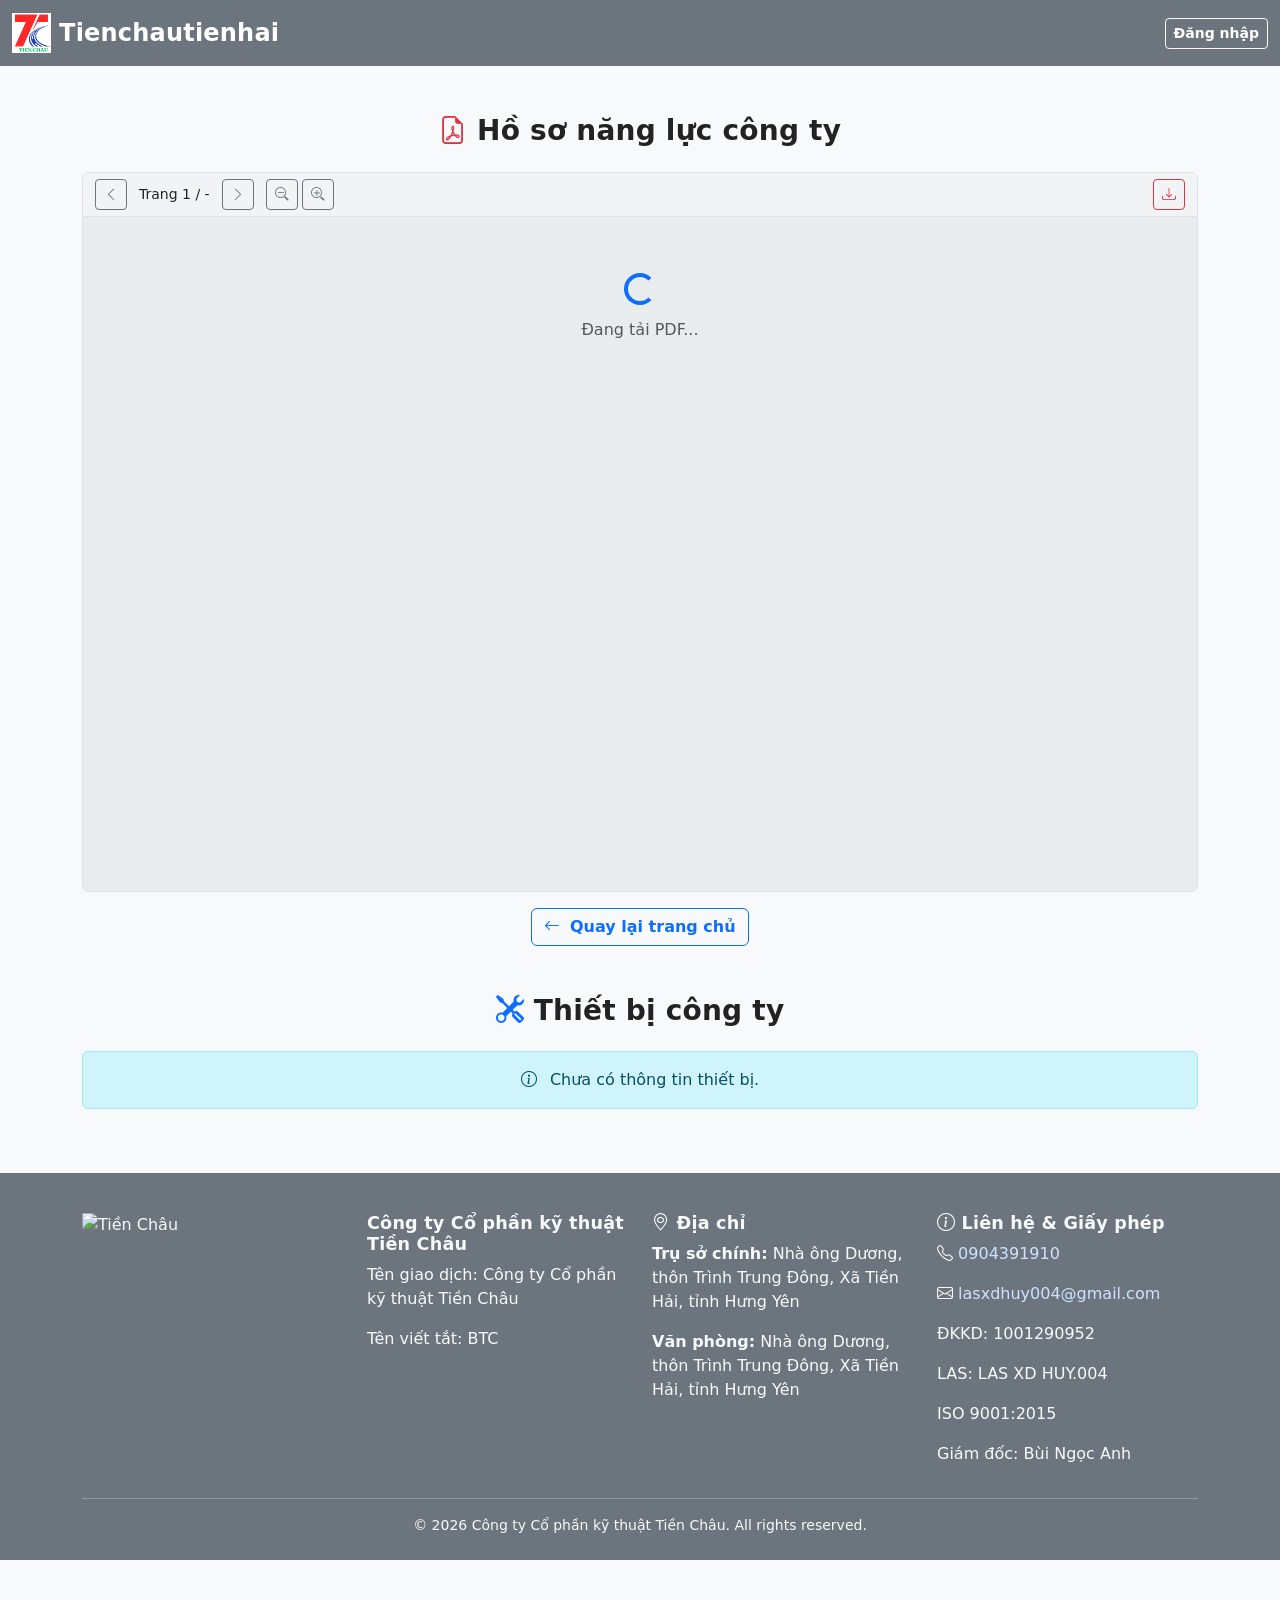
==== Home/CompanyProfile.html @ 898942ba "initial project" ====
<!doctype html>
<html lang="vi">

<head>
    <meta charset="utf-8" />
    <meta name="viewport" content="width=device-width, initial-scale=1" />
    <title>C&#xF4;ng b&#x1ED1; h&#x1ED3; s&#x1A1; n&#x103;ng l&#x1EF1;c - Tienchautienhai</title>

    <!-- Bootstrap CSS -->
    <link href="../../cdn.jsdelivr.net/npm/bootstrap%405.3.2/dist/css/bootstrap.min.css" rel="stylesheet" />
    <!-- Bootstrap Icons (optional) -->
    <link href="../../cdn.jsdelivr.net/npm/bootstrap-icons%401.10.5/font/bootstrap-icons.css" rel="stylesheet" />
    <link rel="stylesheet" href="../css/site1ee7.css?v=ZNPBLHQv7pqzIQh7xPeTB3yZ6VfuQVX-j1TX1cvYeVQ" />
</head>
<body>
    <nav b-x5d5cj2620 class="navbar navbar-expand-lg navbar-dark custom-header">
        <div b-x5d5cj2620 class="container-fluid">

            <a b-x5d5cj2620 class="navbar-brand d-flex align-items-center" href="../index.html">
                <img src="../images/logo_Tienchau.png" alt="Tiền Châu" class="navbar-logo me-2" />
                <span b-x5d5cj2620 class="d-none d-md-inline">Tienchautienhai</span>
            </a>

            <div b-x5d5cj2620 class="collapse navbar-collapse">
                <!-- (left empty to keep brand left) -->
            </div>

            <div b-x5d5cj2620 class="d-flex align-items-center">
                    <a b-x5d5cj2620 class="btn btn-outline-light btn-sm" href="../Account/Login.html">Đăng nhập</a>
            </div>
        </div>
    </nav>


    <div b-x5d5cj2620 class="container-fluid">
        <div b-x5d5cj2620 class="row">
                <main b-x5d5cj2620 class="col-12 py-4">
                    

<div class="container py-4">
    <!-- Section 1: PDF Viewer -->
    <section class="mb-5">
        <h2 class="text-center mb-4">
            <i class="bi bi-file-earmark-pdf text-danger"></i> Hồ sơ năng lực công ty
        </h2>

            <div class="pdf-wrapper">
                <div id="pdf-container" class="pdf-js-container">
                    <div class="pdf-toolbar">
                        <button class="btn btn-sm btn-outline-secondary" id="btn-prev" title="Trang trước">
                            <i class="bi bi-chevron-left"></i>
                        </button>
                        <span class="mx-2">Trang <span id="page-num">1</span> / <span id="page-count">-</span></span>
                        <button class="btn btn-sm btn-outline-secondary" id="btn-next" title="Trang sau">
                            <i class="bi bi-chevron-right"></i>
                        </button>
                        <button class="btn btn-sm btn-outline-secondary ms-2" id="btn-zoom-out" title="Thu nhỏ">
                            <i class="bi bi-zoom-out"></i>
                        </button>
                        <button class="btn btn-sm btn-outline-secondary" id="btn-zoom-in" title="Phóng to">
                            <i class="bi bi-zoom-in"></i>
                        </button>
                        <a href="../documents/HSNL TienChau.pdf" class="btn btn-sm btn-outline-danger ms-auto" download title="Tải xuống">
                            <i class="bi bi-download"></i>
                        </a>
                    </div>
                    <div id="pdf-viewer" class="pdf-viewer-scroll">
                        <div class="text-center py-5">
                            <div class="spinner-border text-primary" role="status">
                                <span class="visually-hidden">Đang tải...</span>
                            </div>
                            <p class="mt-2 text-muted">Đang tải PDF...</p>
                        </div>
                    </div>
                </div>
            </div>

        <div class="text-center mt-3">
            <a href="../index.html" class="btn btn-outline-primary">
                <i class="bi bi-arrow-left me-1"></i> Quay lại trang chủ
            </a>
        </div>
    </section>

    <!-- Section 2: Equipment List -->
    <section>
        <h2 class="text-center mb-4">
            <i class="bi bi-tools text-primary"></i> Thiết bị công ty
        </h2>

            <div class="alert alert-info text-center" role="alert">
                <i class="bi bi-info-circle me-2"></i>
                Chưa có thông tin thiết bị.
            </div>
    </section>
</div>

<!-- Bootstrap Modal for full-size image -->
<div class="modal fade" id="imageModal" tabindex="-1" aria-labelledby="imageModalLabel" aria-hidden="true">
    <div class="modal-dialog modal-lg modal-dialog-centered">
        <div class="modal-content">
            <div class="modal-header">
                <h5 class="modal-title" id="imageModalLabel"></h5>
                <button type="button" class="btn-close" data-bs-dismiss="modal" aria-label="Đóng"></button>
            </div>
            <div class="modal-body text-center">
                <img id="modalImage" src="#" alt="" class="img-fluid" />
            </div>
        </div>
    </div>
</div>


                </main>
        </div>
    </div>

         <footer b-x5d5cj2620 class="custom-footer text-light py-4 mt-auto">
        <div b-x5d5cj2620 class="container">
            <div b-x5d5cj2620 class="text-center mb-3">
            </div>
            <div b-x5d5cj2620 class="row g-4">
                <div b-x5d5cj2620 class="col-md-3">
                    <img src="images/logo_Tienchau.png" alt="Tiền Châu" class="footer-logo" />
                </div>
                <!-- Cột 1: Thông tin công ty -->
                <div b-x5d5cj2620 class="col-md-3">
                    <h5 b-x5d5cj2620>Công ty Cổ phần kỹ thuật Tiền Châu</h5>
                    <p b-x5d5cj2620>Tên giao dịch: Công ty Cổ phần kỹ thuật Tiền Châu</p>
                    <p b-x5d5cj2620>Tên viết tắt: BTC</p>
                </div>
                <!-- Cột 2: Địa chỉ -->
                <div b-x5d5cj2620 class="col-md-3">
                    <h5 b-x5d5cj2620><i b-x5d5cj2620 class="bi bi-geo-alt"></i> Địa chỉ</h5>
                    <p b-x5d5cj2620><strong b-x5d5cj2620>Trụ sở chính:</strong> Nhà ông Dương, thôn Trình Trung Đông, Xã Tiền Hải, tỉnh Hưng Yên</p>
                    <p b-x5d5cj2620><strong b-x5d5cj2620>Văn phòng:</strong> Nhà ông Dương, thôn Trình Trung Đông, Xã Tiền Hải, tỉnh Hưng Yên</p>
                   <!-- <p b-x5d5cj2620><strong b-x5d5cj2620>VP chi nhánh:</strong> C11.15, Block C, Tầng 11, CC Him Lam Phú An, 32 đường Thủy Lợi, P. Phước Long A, Q.9, TP. Hồ Chí Minh</p> -->
                </div>
                <!-- Cột 3: Liên hệ & Giấy phép -->
                <div b-x5d5cj2620 class="col-md-3">
                    <h5 b-x5d5cj2620><i b-x5d5cj2620 class="bi bi-info-circle"></i> Liên hệ & Giấy phép</h5>
                    <p b-x5d5cj2620><i b-x5d5cj2620 class="bi bi-telephone"></i> <a b-x5d5cj2620 href="tel:0904391910">0904391910</a></p>
                    <p b-x5d5cj2620><i b-x5d5cj2620 class="bi bi-envelope"></i> <a b-x5d5cj2620 href="mailto:lasxdhuy004@gmail.com">lasxdhuy004@gmail.com</a></p>
                    <p b-x5d5cj2620>ĐKKD: 1001290952</p>
                    <p b-x5d5cj2620>LAS: LAS XD HUY.004</p>
                    <p b-x5d5cj2620>ISO 9001:2015</p>
                    <p b-x5d5cj2620>Giám đốc: Bùi Ngọc Anh</p>
                </div>
            </div>
            <hr b-x5d5cj2620 class="my-3 border-light">
            <div b-x5d5cj2620 class="text-center small">
                © 2026 Công ty Cổ phần kỹ thuật Tiền Châu. All rights reserved.
            </div>
        </div>
    </footer>

    <!-- Bootstrap JS -->
    <script src="../../cdn.jsdelivr.net/npm/bootstrap%405.3.2/dist/js/bootstrap.bundle.min.js"></script>

    
    <script>
        function showImage(src, title) {
            document.getElementById('modalImage').src = src;
            document.getElementById('modalImage').alt = title;
            document.getElementById('imageModalLabel').textContent = title;
        }
    </script>
        <script src="https://cdnjs.cloudflare.com/ajax/libs/pdf.js/4.4.168/pdf.min.mjs" type="module"></script>
        <script type="module">
            import * as pdfjsLib from 'https://cdnjs.cloudflare.com/ajax/libs/pdf.js/4.4.168/pdf.min.mjs';
            pdfjsLib.GlobalWorkerOptions.workerSrc = 'https://cdnjs.cloudflare.com/ajax/libs/pdf.js/4.4.168/pdf.worker.min.mjs';

            const url = '../documents/HSNL TienChau.pdf';
            const viewer = document.getElementById('pdf-viewer');
            let pdfDoc = null;
            let currentScale = 1.5;
            const scaleStep = 0.25;

            async function renderAllPages() {
                viewer.innerHTML = '';
                for (let i = 1; i <= pdfDoc.numPages; i++) {
                    const page = await pdfDoc.getPage(i);
                    const viewport = page.getViewport({ scale: currentScale });
                    const canvas = document.createElement('canvas');
                    canvas.className = 'pdf-page-canvas';
                    canvas.width = viewport.width;
                    canvas.height = viewport.height;
                    viewer.appendChild(canvas);
                    const ctx = canvas.getContext('2d');
                    await page.render({ canvasContext: ctx, viewport: viewport }).promise;
                }
            }

            async function init() {
                try {
                    pdfDoc = await pdfjsLib.getDocument(url).promise;
                    document.getElementById('page-count').textContent = pdfDoc.numPages;
                    document.getElementById('page-num').textContent = '1';
                    await renderAllPages();
                } catch (err) {
                    viewer.innerHTML = '<div class="alert alert-danger m-3">Không thể tải PDF. Vui lòng <a href="' + url + '" download>tải xuống</a> để xem.</div>';
                    console.error('PDF.js error:', err);
                }
            }

            viewer.addEventListener('scroll', () => {
                const canvases = viewer.querySelectorAll('.pdf-page-canvas');
                const viewerRect = viewer.getBoundingClientRect();
                let closestPage = 1;
                let closestDist = Infinity;
                canvases.forEach((c, i) => {
                    const rect = c.getBoundingClientRect();
                    const dist = Math.abs(rect.top - viewerRect.top);
                    if (dist < closestDist) { closestDist = dist; closestPage = i + 1; }
                });
                document.getElementById('page-num').textContent = closestPage;
            });

            document.getElementById('btn-prev').addEventListener('click', () => {
                const canvases = viewer.querySelectorAll('.pdf-page-canvas');
                const current = parseInt(document.getElementById('page-num').textContent);
                if (current > 1) canvases[current - 2].scrollIntoView({ behavior: 'smooth' });
            });

            document.getElementById('btn-next').addEventListener('click', () => {
                const canvases = viewer.querySelectorAll('.pdf-page-canvas');
                const current = parseInt(document.getElementById('page-num').textContent);
                if (current < canvases.length) canvases[current].scrollIntoView({ behavior: 'smooth' });
            });

            document.getElementById('btn-zoom-in').addEventListener('click', async () => {
                currentScale += scaleStep;
                await renderAllPages();
            });

            document.getElementById('btn-zoom-out').addEventListener('click', async () => {
                if (currentScale > scaleStep) { currentScale -= scaleStep; await renderAllPages(); }
            });

            init();
        </script>

</body>

</html>
---- css/site1ee7.css ----
/* Existing styles above... (append these) */

/* Basic site styles + sidebar styling */

body {
    padding-bottom: 40px;
    background-color: #f8f9fa;
}

/* Sidebar container on larger screens */
.sidebar-container {
    min-height: calc(100vh - 56px); /* navbar height approx 56px */
    border-right: 1px solid rgba(0,0,0,0.05);
    padding-top: 1rem;
}

/* Sidebar nav links */
.sidebar-nav .nav-link {
    color: #343a40;
    padding: 10px 16px;
    border-radius: 6px;
    margin: 4px 8px;
    display: block;
}

    .sidebar-nav .nav-link:hover {
        background-color: #e9ecef;
        color: #0d6efd;
        text-decoration: none;
    }

    /* Active link style: you can add logic to set active class in views */
    .sidebar-nav .nav-link.active {
        background-color: #0d6efd;
        color: #fff !important;
    }

    /* Smaller on very small screens */
    @media (max-width: 576px) {
        .sidebar-nav .nav-link {
            padding: 8px 12px;
            font-size: 0.875rem;
        }
    }

/* Ensure offcanvas sidebar uses same look */
.offcanvas-body .sidebar-nav .nav-link {
    margin: 2px 0;
}

/* Make main content area comfortable */
main {
    padding-left: 1rem;
    padding-right: 1rem;
}

/* Small tweaks for cards in gallery to fit nicely */
.card img {
    max-width: 100%;
}

/* Responsive: collapse sidebar spacing on xs */
@media (max-width: 767.98px) {
    .sidebar-container {
        display: none;
    }
}

/* Hero banner */
.home-hero {
    background-size: cover;
    background-position: center;
    min-height: 320px;
    position: relative;
    display: flex;
    align-items: center;
    color: #fff;
}

    .home-hero .hero-overlay {
        background: rgba(0,0,0,0.45);
        padding: 40px 0;
    }

    /* Responsive: refine hero text alignment and spacing on smaller screens */
    @media (max-width: 767.98px) {
        .home-hero {
            padding: 20px;
            text-align: center;
        }

        .home-hero .hero-overlay {
            padding: 20px 0;
        }
    }

/* Project cards */
.project-card {
    overflow: hidden;
    border: none;
}

.project-thumb {
    height: 180px;
    object-fit: cover;
}

/* Responsive tweaks */
@media (max-width: 767.98px) {
    .home-hero {
        min-height: 220px;
        padding: 20px 0;
    }

    .project-thumb {
        height: 140px;
    }
}
/* Authentication page center layout */
.auth-page {
    background: linear-gradient(180deg, #f6f9fc 0%, #ffffff 100%);
}

/* Card containing the login form */
.auth-card {
    width: 100%;
    max-width: 420px;
    border-radius: 10px;
    padding: 0;
    overflow: hidden;
}

    /* Card body padding */
    .auth-card .card-body {
        padding: 1.5rem;
    }

    /* Slightly larger inputs for auth */
    .auth-card .form-control {
        height: calc(1.5em + 1rem);
        padding: .5rem .75rem;
    }

    /* Make validation messages unobtrusive */
    .auth-card .text-danger.small {
        display: block;
        margin-top: .25rem;
    }

    /* Responsive adjustments for card on small screens */
    @media (max-width: 420px) {
        .auth-card {
            margin: 1rem;
            box-shadow: none;
        }
    }
/* Header (navbar) customizations */
.custom-header {
    /* gray background; tweak hex if you prefer lighter/darker gray */
    background-color: #6c757d !important; /* bootstrap secondary gray */
}

    /* Keep navbar text light for contrast */
    .custom-header .navbar-text,
    .custom-header .navbar-brand,
    .custom-header .btn,
    .custom-header .btn-outline-light {
        color: #ffffff !important;
    }

    /* Increase navbar brand (logo/title) font size */
    .custom-header .navbar-brand {
        font-size: 1.5rem; /* tăng kích thước logo/header */
        font-weight: 600;
        letter-spacing: 0.2px;
    }

    /* Small screens - slightly reduce brand size */
    @media (max-width: 576px) {
        .custom-header .navbar-brand {
            font-size: 1.25rem;
        }
    }

/* Increase page header (h1) size for better visibility */
main h1,
h1.page-title {
    font-size: 2rem; /* điều chỉnh theo ý bạn */
    font-weight: 600;
}

/* If you use .container h1 in some views, ensure it's also larger */
.container h1 {
    font-size: 2rem;
}

/* --- End custom header styles --- */

/* ---- Homepage styles inspired by reference site ---- */

/* Fonts: elegant heading + modern body */
@import url('https://fonts.googleapis.com/css2?family=Playfair+Display:wght@600;700&amp;family=Inter:wght@300;400;600;700&amp;display=swap');

:root {
    --heading-font: 'Inter', system-ui, -apple-system, "Segoe UI", Roboto, "Helvetica Neue", Arial;
    --body-font: 'Inter', system-ui, -apple-system, "Segoe UI", Roboto, "Helvetica Neue", Arial;
    --muted: #6c757d;
    --accent: #0d6efd;
    --card-radius: 12px;
}

/* Apply fonts globally */
body {
    font-family: var(--body-font);
    color: #222;
    padding-bottom: 40px;
    background-color: #f8f9fa;
}

/* All headings use heading font */
h1, h2, h3, h4, h5, h6,
.hero-title,
.section-title,
.page-title,
.card-title {
    font-family: var(--heading-font);
    font-weight: 700;
    letter-spacing: 0.2px;
}

/* Specific heading sizes */
h1, .h1 {
    font-size: 2rem;
}

h2, .h2 {
    font-size: 1.75rem;
}

h3, .h3 {
    font-size: 1.5rem;
}

h4, .h4 {
    font-size: 1.25rem;
}

h5, .h5 {
    font-size: 1.1rem;
}

h6, .h6 {
    font-size: 1rem;
}

/* Hero title specific */
.hero-title {
    font-weight: 700;
    font-size: clamp(1.75rem, 4vw, 3.25rem);
    line-height: 1.2;
}

/* Section titles */
.section-title {
    color: #111;
    margin-bottom: 1rem;
}

/* Lead text - slightly different */
.lead {
    font-family: var(--body-font);
    color: var(--muted);
    font-weight: 400;
}

.hero-lead {
    font-family: var(--body-font);
    color: rgba(255,255,255,0.92);
    font-size: 1.05rem;
    font-weight: 400;
}

/* Buttons use body font */
.btn {
    font-family: var(--body-font);
    font-weight: 600;
}

/* Forms and inputs use body font */
input, select, textarea, label {
    font-family: var(--body-font);
}

/* Tables */
table {
    font-family: var(--body-font);
}

table th {
    font-weight: 600;
}

/* Navbar */
.navbar {
    font-family: var(--body-font);
}

.navbar-brand {
    font-family: var(--heading-font);
    font-size: 1.5rem;
    font-weight: 600;
    letter-spacing: 0.2px;
}

/* Sidebar navigation */
.sidebar-nav .nav-link {
    font-family: var(--body-font);
    font-weight: 500;
}

/* Cards */
.card-body {
    font-family: var(--body-font);
}

/* Badges and small text keep body font */
.badge, small, .small {
    font-family: var(--body-font);
}

/* Alerts */
.alert {
    font-family: var(--body-font);
}

/* Existing styles below... */

/* Sidebar container on larger screens */
.sidebar-container {
    min-height: calc(100vh - 56px);
    border-right: 1px solid rgba(0,0,0,0.05);
    padding-top: 1rem;
}

/* Sidebar nav links */
.sidebar-nav .nav-link {
    color: #343a40;
    padding: 10px 16px;
    border-radius: 6px;
    margin: 4px 8px;
    display: block;
}

.sidebar-nav .nav-link:hover {
    background-color: #e9ecef;
    color: #0d6efd;
    text-decoration: none;
}

.sidebar-nav .nav-link.active {
    background-color: #0d6efd;
    color: #fff !important;
}

/* Ensure offcanvas sidebar uses same look */
.offcanvas-body .sidebar-nav .nav-link {
    margin: 2px 0;
}

/* Make main content area comfortable */
main {
    padding-left: 1rem;
    padding-right: 1rem;
}

/* Small tweaks for cards in gallery to fit nicely */
.card img {
    max-width: 100%;
}

/* Responsive: collapse sidebar spacing on xs */
@media (max-width: 767.98px) {
    .sidebar-container {
        display: none;
    }
}

/* Hero banner */
.home-hero {
    background-size: cover;
    background-position: center;
    min-height: 320px;
    position: relative;
    display: flex;
    align-items: center;
    color: #fff;
}

.home-hero .hero-overlay {
    background: rgba(0,0,0,0.45);
    padding: 40px 0;
}

/* Project cards */
.project-card {
    overflow: hidden;
    border: none;
}

.project-thumb {
    height: 180px;
    object-fit: cover;
}

/* Responsive tweaks */
@media (max-width: 767.98px) {
    .home-hero {
        min-height: 220px;
        padding: 20px 0;
    }

    .project-thumb {
        height: 140px;
    }
}

/* Authentication page center layout */
.auth-page {
    background: linear-gradient(180deg, #f6f9fc 0%, #ffffff 100%);
}

/* Card containing the login form */
.auth-card {
    width: 100%;
    max-width: 420px;
    border-radius: 10px;
    padding: 0;
    overflow: hidden;
}

.auth-card .card-body {
    padding: 1.5rem;
}

.auth-card .form-control {
    height: calc(1.5em + 1rem);
    padding: .5rem .75rem;
}

.auth-card .text-danger.small {
    display: block;
    margin-top: .25rem;
}

/* On very small screens, reduce vertical height */
@media (max-width: 420px) {
    .auth-card {
        margin: 1rem;
        box-shadow: none;
    }
}

/* Header (navbar) customizations */
.custom-header {
    background-color: #6c757d !important;
}

.custom-header .navbar-text,
.custom-header .navbar-brand,
.custom-header .btn,
.custom-header .btn-outline-light {
    color: #ffffff !important;
}

/* Small screens - slightly reduce brand size */
@media (max-width: 576px) {
    .custom-header .navbar-brand {
        font-size: 1.25rem;
    }
}

/* Hero */
.hero {
    background-image: linear-gradient(rgba(8,15,30,0.55), rgba(8,15,30,0.55)), url('../images/hero-main.jpg');
    background-size: cover;
    background-position: center;
    min-height: 60vh;
    display: flex;
    align-items: center;
    position: relative;
    padding: 5rem 0;
}

.hero-overlay {
    display: none;
}

/* What we do */
.what .section-title,
.featured .section-title {
    margin-bottom: .5rem;
}

.feature-list li {
    margin-bottom: .7rem;
}

/* Featured projects */
.featured {
    padding-top: 3rem;
    padding-bottom: 3rem;
}

.project-card .card {
    border-radius: var(--card-radius);
    overflow: hidden;
    transition: transform .18s ease, box-shadow .18s ease;
}

.project-card .card:hover {
    transform: translateY(-6px);
    box-shadow: 0 12px 30px rgba(18,38,63,0.12);
}

.project-card .card-overlay {
    position: absolute;
    inset: 0;
    display: flex;
    align-items: flex-end;
    justify-content: flex-start;
    padding: 1rem;
    background: linear-gradient(180deg, rgba(0,0,0,0) 40%, rgba(0,0,0,0.45) 100%);
    color: #fff;
    opacity: 1;
}

.img-wrapper {
    position: relative;
}

.overlay-content h5 {
    margin: 0;
    font-size: 1rem;
    font-weight: 600;
}

.overlay-content small {
    color: rgba(255,255,255,0.85);
}

/* CTA contact */
.contact-cta .card {
    border-radius: 14px;
    background: linear-gradient(90deg,#ffffff,#fbfbff);
}

.contact-cta h4 {
    margin-bottom: .25rem;
}

/* Hover effect for project cards */
.hover-lift {
    transition: transform 0.2s ease, box-shadow 0.2s ease;
}

.hover-lift:hover {
    transform: translateY(-4px);
    box-shadow: 0 8px 24px rgba(0,0,0,0.12) !important;
}

/* Stats section */
.stat-item h3 {
    line-height: 1;
}

/* Feature list icons */
.feature-list .bi-check-circle-fill {
    font-size: 1.1rem;
}

/* Gallery images */
.gallery-item .card {
    transition: transform 0.3s ease, box-shadow 0.3s ease;
}

.gallery-item .card:hover {
    transform: scale(1.03);
    box-shadow: 0 10px 30px rgba(0,0,0,0.15) !important;
}

.gallery-item img {
    transition: transform 0.5s ease;
}

.gallery-item .card:hover img {
    transform: scale(1.08);
}

.gallery-item .card-body {
    background: linear-gradient(to bottom, #ffffff, #f8f9fa);
}

/* Responsive tweaks */
@media (max-width: 767.98px) {
    .hero {
        padding: 3rem 0;
        min-height: 45vh;
    }

    .project-card .card-overlay {
        padding: .6rem;
    }
    
    h1, .h1 {
        font-size: 1.75rem;
    }
    
    h2, .h2 {
        font-size: 1.5rem;
    }
}

/* Carousel modal controls - larger, bordered, high-contrast for visibility */
.modal .carousel-control-prev,
.modal .carousel-control-next {
    width: 64px;
    height: 64px;
    top: 50%;
    transform: translateY(-50%);
    border-radius: 50%;
    background-color: rgba(255,255,255,0.92); /* light circle to contrast images */
    border: 2px solid rgba(0,0,0,0.12);
    display: flex;
    align-items: center;
    justify-content: center;
    box-shadow: 0 8px 22px rgba(0,0,0,0.18);
    z-index: 1100; /* ensure above image */
    transition: transform .12s ease, box-shadow .12s ease, background-color .12s ease;
}

/* Slightly move controls inward so they don't get clipped at edges */
.modal .carousel-control-prev { left: 1rem; }
.modal .carousel-control-next { right: 1rem; }

/* Enlarge the SVG icons inside controls and make them dark (visible on light bg) */
.modal .carousel-control-prev-icon,
.modal .carousel-control-next-icon {
    width: 28px;
    height: 28px;
    background-size: 28px 28px;
    /* default bootstrap icons are white; invert to produce dark icon on light background */
    filter: invert(1) grayscale(1) contrast(120%);
}

/* Hover / focus states: emphasize with accent color */
.modal .carousel-control-prev:hover,
.modal .carousel-control-next:hover,
.modal .carousel-control-prev:focus,
.modal .carousel-control-next:focus {
    transform: translateY(-50%) scale(1.06);
    box-shadow: 0 12px 28px rgba(0,0,0,0.24);
    background-color: var(--accent, #0d6efd);
}

.modal .carousel-control-prev:hover .carousel-control-prev-icon,
.modal .carousel-control-next:hover .carousel-control-next-icon,
.modal .carousel-control-prev:focus .carousel-control-prev-icon,
.modal .carousel-control-next:focus .carousel-control-next-icon {
    /* make icon visible over accent background (reverse filter) */
    filter: none;
}

/* Smaller on very small screens */
@media (max-width: 576px) {
    .modal .carousel-control-prev,
    .modal .carousel-control-next {
        width: 48px;
        height: 48px;
        left: 0.6rem;
        right: 0.6rem;
    }
    .modal .carousel-control-prev-icon,
    .modal .carousel-control-next-icon {
        width: 20px;
        height: 20px;
        background-size: 20px 20px;
    }
}

/* Footer */
.custom-footer {
    background-color: #6c757d;
}

.custom-footer a {
    color: #cfe2ff;
    text-decoration: none;
}

.custom-footer a:hover {
    color: #ffffff;
    text-decoration: underline;
}

/* Add at end of file (or near other navbar rules) */
.navbar-logo {
    height: 40px;
    width: auto;
    display: inline-block;
    object-fit: contain;
}

@media (max-width: 576px) {
    .navbar-logo {
        height: 34px;
    }
}

/* Add at end of file (or near other navbar/footer rules) */
.footer-logo {
    height: 200px;
    width: auto;
    display: inline-block;
    object-fit: contain;
}

@media (max-width: 576px) {
    .footer-logo {
        height: 48px;
    }
}

/* PDF.js viewer */
.pdf-wrapper {
    height: 80vh;
    max-height: 90vh;
}

.pdf-js-container {
    height: 100%;
    display: flex;
    flex-direction: column;
    border: 1px solid #dee2e6;
    border-radius: 0.375rem;
    overflow: hidden;
    background: #fff;
}

.pdf-toolbar {
    display: flex;
    align-items: center;
    padding: 0.4rem 0.75rem;
    background: #f1f3f5;
    border-bottom: 1px solid #dee2e6;
    flex-shrink: 0;
    flex-wrap: wrap;
    gap: 0.25rem;
    font-size: 0.875rem;
}

.pdf-viewer-scroll {
    flex: 1;
    overflow-y: auto;
    -webkit-overflow-scrolling: touch;
    text-align: center;
    background: #e9ecef;
    padding: 0.5rem 0;
}

.pdf-page-canvas {
    display: block;
    margin: 0.5rem auto;
    max-width: 100%;
    height: auto !important;
    box-shadow: 0 2px 8px rgba(0,0,0,0.12);
}

@media (max-width: 767.98px) {
    .pdf-toolbar {
        padding: 0.3rem 0.5rem;
        font-size: 0.8rem;
    }
}
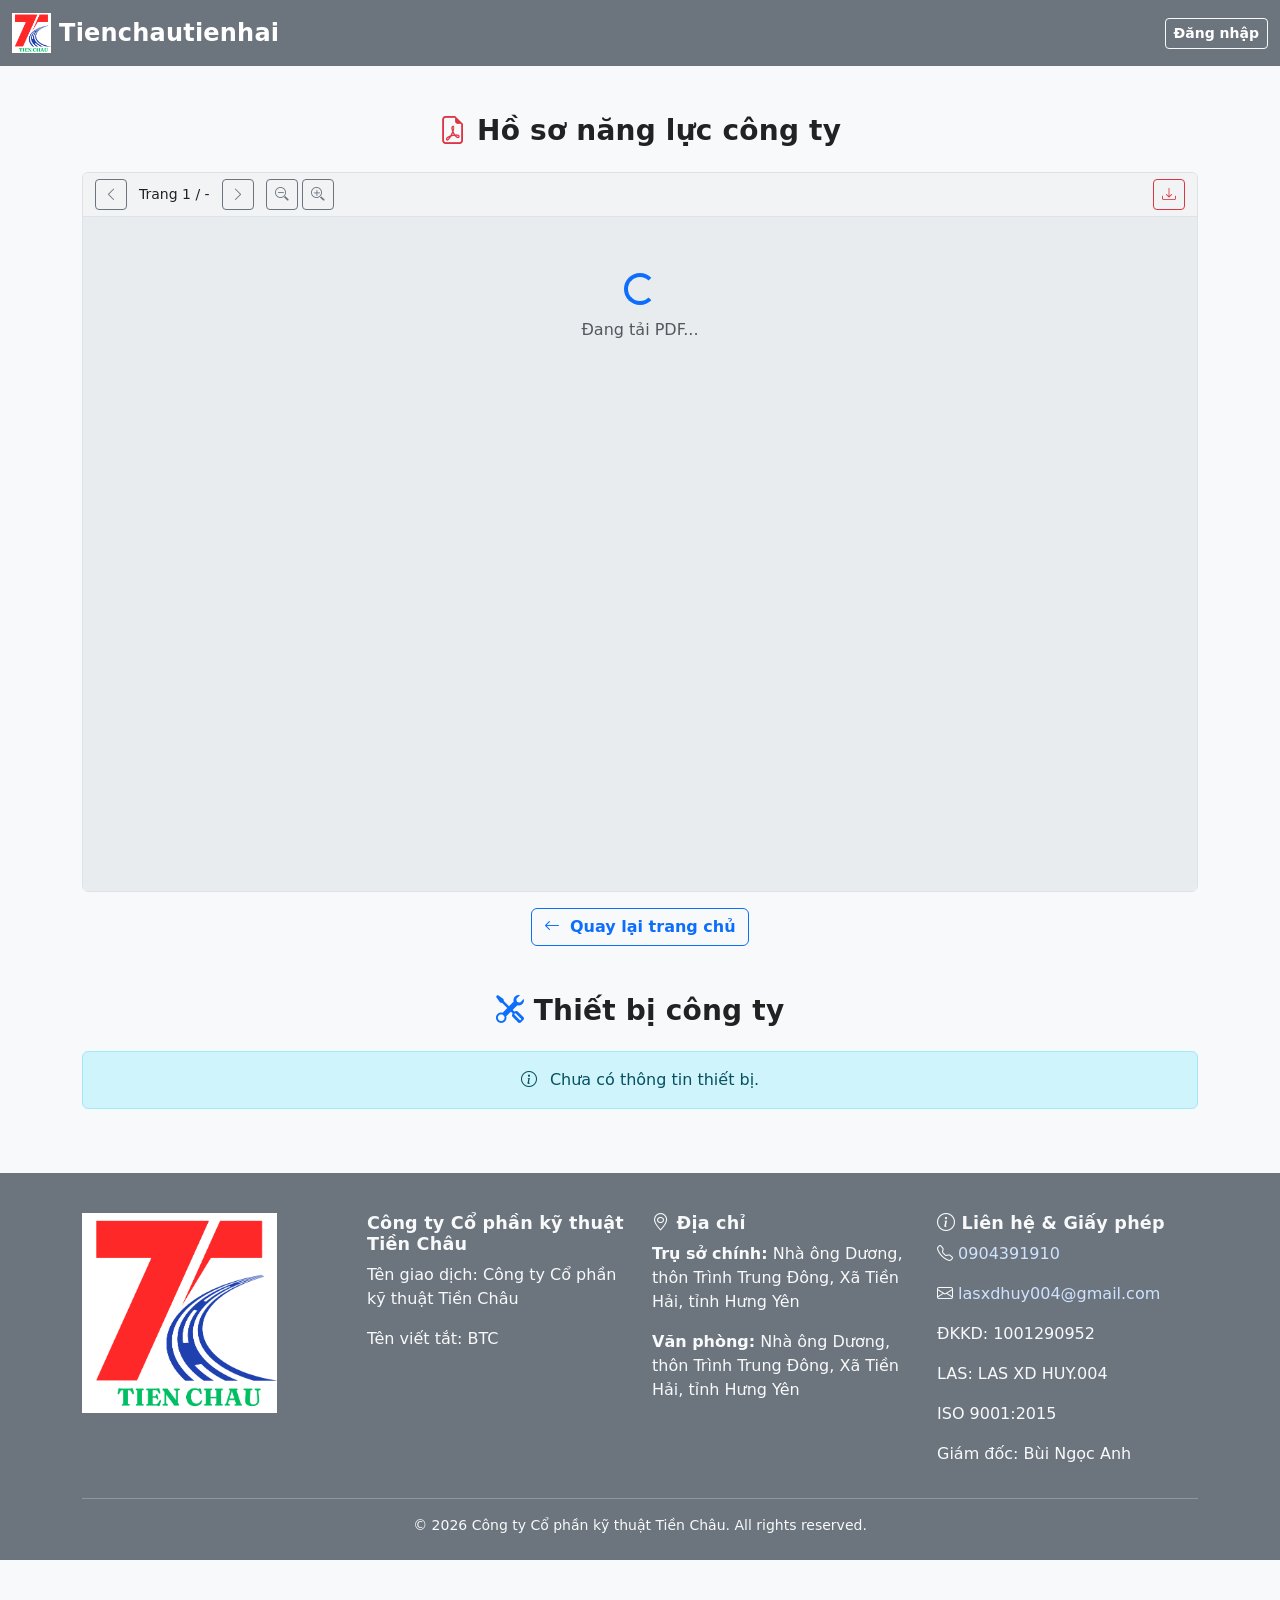
==== commit 0c42b848: "add default inspection profile and update HTML structure for better readability" ====
--- a/Home/CompanyProfile.html
+++ b/Home/CompanyProfile.html
@@ -1,246 +1,250 @@
-
-
 <!doctype html>
 <html lang="vi">
 
 <head>
-    <meta charset="utf-8" />
-    <meta name="viewport" content="width=device-width, initial-scale=1" />
+    <meta charset="utf-8"/>
+    <meta name="viewport" content="width=device-width, initial-scale=1"/>
     <title>C&#xF4;ng b&#x1ED1; h&#x1ED3; s&#x1A1; n&#x103;ng l&#x1EF1;c - Tienchautienhai</title>
 
     <!-- Bootstrap CSS -->
-    <link href="../../cdn.jsdelivr.net/npm/bootstrap%405.3.2/dist/css/bootstrap.min.css" rel="stylesheet" />
+    <link href="../cdn.jsdelivr.net/npm/bootstrap%405.3.2/dist/css/bootstrap.min.css" rel="stylesheet"/>
     <!-- Bootstrap Icons (optional) -->
-    <link href="../../cdn.jsdelivr.net/npm/bootstrap-icons%401.10.5/font/bootstrap-icons.css" rel="stylesheet" />
-    <link rel="stylesheet" href="../css/site1ee7.css?v=ZNPBLHQv7pqzIQh7xPeTB3yZ6VfuQVX-j1TX1cvYeVQ" />
+    <link href="../cdn.jsdelivr.net/npm/bootstrap-icons%401.10.5/font/bootstrap-icons.css" rel="stylesheet"/>
+    <link rel="stylesheet" href="../css/site1ee7.css?v=ZNPBLHQv7pqzIQh7xPeTB3yZ6VfuQVX-j1TX1cvYeVQ"/>
 </head>
 <body>
-    <nav b-x5d5cj2620 class="navbar navbar-expand-lg navbar-dark custom-header">
-        <div b-x5d5cj2620 class="container-fluid">
-
-            <a b-x5d5cj2620 class="navbar-brand d-flex align-items-center" href="../index.html">
-                <img src="../images/logo_Tienchau.png" alt="Tiền Châu" class="navbar-logo me-2" />
-                <span b-x5d5cj2620 class="d-none d-md-inline">Tienchautienhai</span>
-            </a>
-
-            <div b-x5d5cj2620 class="collapse navbar-collapse">
-                <!-- (left empty to keep brand left) -->
-            </div>
-
-            <div b-x5d5cj2620 class="d-flex align-items-center">
-                    <a b-x5d5cj2620 class="btn btn-outline-light btn-sm" href="../Account/Login.html">Đăng nhập</a>
-            </div>
-        </div>
-    </nav>
-
-
-    <div b-x5d5cj2620 class="container-fluid">
-        <div b-x5d5cj2620 class="row">
-                <main b-x5d5cj2620 class="col-12 py-4">
-                    
-
-<div class="container py-4">
-    <!-- Section 1: PDF Viewer -->
-    <section class="mb-5">
-        <h2 class="text-center mb-4">
-            <i class="bi bi-file-earmark-pdf text-danger"></i> Hồ sơ năng lực công ty
-        </h2>
-
-            <div class="pdf-wrapper">
-                <div id="pdf-container" class="pdf-js-container">
-                    <div class="pdf-toolbar">
-                        <button class="btn btn-sm btn-outline-secondary" id="btn-prev" title="Trang trước">
-                            <i class="bi bi-chevron-left"></i>
-                        </button>
-                        <span class="mx-2">Trang <span id="page-num">1</span> / <span id="page-count">-</span></span>
-                        <button class="btn btn-sm btn-outline-secondary" id="btn-next" title="Trang sau">
-                            <i class="bi bi-chevron-right"></i>
-                        </button>
-                        <button class="btn btn-sm btn-outline-secondary ms-2" id="btn-zoom-out" title="Thu nhỏ">
-                            <i class="bi bi-zoom-out"></i>
-                        </button>
-                        <button class="btn btn-sm btn-outline-secondary" id="btn-zoom-in" title="Phóng to">
-                            <i class="bi bi-zoom-in"></i>
-                        </button>
-                        <a href="../documents/HSNL TienChau.pdf" class="btn btn-sm btn-outline-danger ms-auto" download title="Tải xuống">
-                            <i class="bi bi-download"></i>
+<nav class="navbar navbar-expand-lg navbar-dark custom-header">
+    <div class="container-fluid">
+
+        <a class="navbar-brand d-flex align-items-center" href="../index.html">
+            <img src="../images/logo_Tienchau.png" alt="Tiền Châu" class="navbar-logo me-2"/>
+            <span class="d-none d-md-inline">Tienchautienhai</span>
+        </a>
+
+        <div class="collapse navbar-collapse">
+            <!-- (left empty to keep brand left) -->
+        </div>
+
+        <div class="d-flex align-items-center">
+            <a class="btn btn-outline-light btn-sm" href="../Account/Login.html">Đăng nhập</a>
+        </div>
+    </div>
+</nav>
+
+
+<div class="container-fluid">
+    <div class="row">
+        <main class="col-12 py-4">
+
+
+            <div class="container py-4">
+                <!-- Section 1: PDF Viewer -->
+                <section class="mb-5">
+                    <h2 class="text-center mb-4">
+                        <i class="bi bi-file-earmark-pdf text-danger"></i> Hồ sơ năng lực công ty
+                    </h2>
+
+                    <div class="pdf-wrapper">
+                        <div id="pdf-container" class="pdf-js-container">
+                            <div class="pdf-toolbar">
+                                <button class="btn btn-sm btn-outline-secondary" id="btn-prev" title="Trang trước">
+                                    <i class="bi bi-chevron-left"></i>
+                                </button>
+                                <span class="mx-2">Trang <span id="page-num">1</span> / <span
+                                        id="page-count">-</span></span>
+                                <button class="btn btn-sm btn-outline-secondary" id="btn-next" title="Trang sau">
+                                    <i class="bi bi-chevron-right"></i>
+                                </button>
+                                <button class="btn btn-sm btn-outline-secondary ms-2" id="btn-zoom-out" title="Thu nhỏ">
+                                    <i class="bi bi-zoom-out"></i>
+                                </button>
+                                <button class="btn btn-sm btn-outline-secondary" id="btn-zoom-in" title="Phóng to">
+                                    <i class="bi bi-zoom-in"></i>
+                                </button>
+                                <a href="https://pub-2c163da2be434fa280938e5bfe8e3c11.r2.dev/HSNL%20TienChau.pdf" class="btn btn-sm btn-outline-danger ms-auto"
+                                   download title="Tải xuống">
+                                    <i class="bi bi-download"></i>
+                                </a>
+                            </div>
+                            <div id="pdf-viewer" class="pdf-viewer-scroll">
+                                <div class="text-center py-5">
+                                    <div class="spinner-border text-primary" role="status">
+                                        <span class="visually-hidden">Đang tải...</span>
+                                    </div>
+                                    <p class="mt-2 text-muted">Đang tải PDF...</p>
+                                </div>
+                            </div>
+                        </div>
+                    </div>
+
+                    <div class="text-center mt-3">
+                        <a href="../index.html" class="btn btn-outline-primary">
+                            <i class="bi bi-arrow-left me-1"></i> Quay lại trang chủ
                         </a>
                     </div>
-                    <div id="pdf-viewer" class="pdf-viewer-scroll">
-                        <div class="text-center py-5">
-                            <div class="spinner-border text-primary" role="status">
-                                <span class="visually-hidden">Đang tải...</span>
-                            </div>
-                            <p class="mt-2 text-muted">Đang tải PDF...</p>
+                </section>
+
+                <!-- Section 2: Equipment List -->
+                <section>
+                    <h2 class="text-center mb-4">
+                        <i class="bi bi-tools text-primary"></i> Thiết bị công ty
+                    </h2>
+
+                    <div class="alert alert-info text-center" role="alert">
+                        <i class="bi bi-info-circle me-2"></i>
+                        Chưa có thông tin thiết bị.
+                    </div>
+                </section>
+            </div>
+
+            <!-- Bootstrap Modal for full-size image -->
+            <div class="modal fade" id="imageModal" tabindex="-1" aria-labelledby="imageModalLabel" aria-hidden="true">
+                <div class="modal-dialog modal-lg modal-dialog-centered">
+                    <div class="modal-content">
+                        <div class="modal-header">
+                            <h5 class="modal-title" id="imageModalLabel"></h5>
+                            <button type="button" class="btn-close" data-bs-dismiss="modal" aria-label="Đóng"></button>
                         </div>
+                        <div class="modal-body text-center">
+                            <img id="modalImage" src="#" alt="" class="img-fluid"/>
+                        </div>
                     </div>
                 </div>
             </div>
-
-        <div class="text-center mt-3">
-            <a href="../index.html" class="btn btn-outline-primary">
-                <i class="bi bi-arrow-left me-1"></i> Quay lại trang chủ
-            </a>
-        </div>
-    </section>
-
-    <!-- Section 2: Equipment List -->
-    <section>
-        <h2 class="text-center mb-4">
-            <i class="bi bi-tools text-primary"></i> Thiết bị công ty
-        </h2>
-
-            <div class="alert alert-info text-center" role="alert">
-                <i class="bi bi-info-circle me-2"></i>
-                Chưa có thông tin thiết bị.
-            </div>
-    </section>
-</div>
-
-<!-- Bootstrap Modal for full-size image -->
-<div class="modal fade" id="imageModal" tabindex="-1" aria-labelledby="imageModalLabel" aria-hidden="true">
-    <div class="modal-dialog modal-lg modal-dialog-centered">
-        <div class="modal-content">
-            <div class="modal-header">
-                <h5 class="modal-title" id="imageModalLabel"></h5>
-                <button type="button" class="btn-close" data-bs-dismiss="modal" aria-label="Đóng"></button>
-            </div>
-            <div class="modal-body text-center">
-                <img id="modalImage" src="#" alt="" class="img-fluid" />
-            </div>
-        </div>
+        </main>
     </div>
 </div>
 
-
-                </main>
+<footer class="custom-footer text-light py-4 mt-auto">
+    <div class="container">
+        <div class="text-center mb-3">
+        </div>
+        <div class="row g-4">
+            <div class="col-md-3">
+                <img src="../images/logo_Tienchau.png" alt="Tiền Châu" class="footer-logo"/>
+            </div>
+            <!-- Cột 1: Thông tin công ty -->
+            <div class="col-md-3">
+                <h5>Công ty Cổ phần kỹ thuật Tiền Châu</h5>
+                <p>Tên giao dịch: Công ty Cổ phần kỹ thuật Tiền Châu</p>
+                <p>Tên viết tắt: BTC</p>
+            </div>
+            <!-- Cột 2: Địa chỉ -->
+            <div class="col-md-3">
+                <h5><i class="bi bi-geo-alt"></i> Địa chỉ</h5>
+                <p><strong>Trụ sở chính:</strong> Nhà ông Dương, thôn Trình Trung Đông, Xã Tiền Hải, tỉnh Hưng Yên</p>
+                <p><strong>Văn phòng:</strong> Nhà ông Dương, thôn Trình Trung Đông, Xã Tiền Hải, tỉnh Hưng Yên</p>
+            </div>
+            <!-- Cột 3: Liên hệ & Giấy phép -->
+            <div class="col-md-3">
+                <h5><i class="bi bi-info-circle"></i> Liên hệ & Giấy phép</h5>
+                <p><i class="bi bi-telephone"></i> <a href="tel:0904391910">0904391910</a></p>
+                <p><i class="bi bi-envelope"></i> <a href="mailto:lasxdhuy004@gmail.com">lasxdhuy004@gmail.com</a></p>
+                <p>ĐKKD: 1001290952</p>
+                <p>LAS: LAS XD HUY.004</p>
+                <p>ISO 9001:2015</p>
+                <p>Giám đốc: Bùi Ngọc Anh</p>
+            </div>
+        </div>
+        <hr class="my-3 border-light">
+        <div class="text-center small">
+            © 2026 Công ty Cổ phần kỹ thuật Tiền Châu. All rights reserved.
         </div>
     </div>
-
-         <footer b-x5d5cj2620 class="custom-footer text-light py-4 mt-auto">
-        <div b-x5d5cj2620 class="container">
-            <div b-x5d5cj2620 class="text-center mb-3">
-            </div>
-            <div b-x5d5cj2620 class="row g-4">
-                <div b-x5d5cj2620 class="col-md-3">
-                    <img src="images/logo_Tienchau.png" alt="Tiền Châu" class="footer-logo" />
-                </div>
-                <!-- Cột 1: Thông tin công ty -->
-                <div b-x5d5cj2620 class="col-md-3">
-                    <h5 b-x5d5cj2620>Công ty Cổ phần kỹ thuật Tiền Châu</h5>
-                    <p b-x5d5cj2620>Tên giao dịch: Công ty Cổ phần kỹ thuật Tiền Châu</p>
-                    <p b-x5d5cj2620>Tên viết tắt: BTC</p>
-                </div>
-                <!-- Cột 2: Địa chỉ -->
-                <div b-x5d5cj2620 class="col-md-3">
-                    <h5 b-x5d5cj2620><i b-x5d5cj2620 class="bi bi-geo-alt"></i> Địa chỉ</h5>
-                    <p b-x5d5cj2620><strong b-x5d5cj2620>Trụ sở chính:</strong> Nhà ông Dương, thôn Trình Trung Đông, Xã Tiền Hải, tỉnh Hưng Yên</p>
-                    <p b-x5d5cj2620><strong b-x5d5cj2620>Văn phòng:</strong> Nhà ông Dương, thôn Trình Trung Đông, Xã Tiền Hải, tỉnh Hưng Yên</p>
-                   <!-- <p b-x5d5cj2620><strong b-x5d5cj2620>VP chi nhánh:</strong> C11.15, Block C, Tầng 11, CC Him Lam Phú An, 32 đường Thủy Lợi, P. Phước Long A, Q.9, TP. Hồ Chí Minh</p> -->
-                </div>
-                <!-- Cột 3: Liên hệ & Giấy phép -->
-                <div b-x5d5cj2620 class="col-md-3">
-                    <h5 b-x5d5cj2620><i b-x5d5cj2620 class="bi bi-info-circle"></i> Liên hệ & Giấy phép</h5>
-                    <p b-x5d5cj2620><i b-x5d5cj2620 class="bi bi-telephone"></i> <a b-x5d5cj2620 href="tel:0904391910">0904391910</a></p>
-                    <p b-x5d5cj2620><i b-x5d5cj2620 class="bi bi-envelope"></i> <a b-x5d5cj2620 href="mailto:lasxdhuy004@gmail.com">lasxdhuy004@gmail.com</a></p>
-                    <p b-x5d5cj2620>ĐKKD: 1001290952</p>
-                    <p b-x5d5cj2620>LAS: LAS XD HUY.004</p>
-                    <p b-x5d5cj2620>ISO 9001:2015</p>
-                    <p b-x5d5cj2620>Giám đốc: Bùi Ngọc Anh</p>
-                </div>
-            </div>
-            <hr b-x5d5cj2620 class="my-3 border-light">
-            <div b-x5d5cj2620 class="text-center small">
-                © 2026 Công ty Cổ phần kỹ thuật Tiền Châu. All rights reserved.
-            </div>
-        </div>
-    </footer>
-
-    <!-- Bootstrap JS -->
-    <script src="../../cdn.jsdelivr.net/npm/bootstrap%405.3.2/dist/js/bootstrap.bundle.min.js"></script>
-
-    
-    <script>
-        function showImage(src, title) {
-            document.getElementById('modalImage').src = src;
-            document.getElementById('modalImage').alt = title;
-            document.getElementById('imageModalLabel').textContent = title;
+</footer>
+
+<!-- Bootstrap JS -->
+<script src="../cdn.jsdelivr.net/npm/bootstrap%405.3.2/dist/js/bootstrap.bundle.min.js"></script>
+
+
+<script>
+    function showImage(src, title) {
+        document.getElementById('modalImage').src = src;
+        document.getElementById('modalImage').alt = title;
+        document.getElementById('imageModalLabel').textContent = title;
+    }
+</script>
+<script src="https://cdnjs.cloudflare.com/ajax/libs/pdf.js/4.4.168/pdf.min.mjs" type="module"></script>
+<script type="module">
+    import * as pdfjsLib from 'https://cdnjs.cloudflare.com/ajax/libs/pdf.js/4.4.168/pdf.min.mjs';
+
+    pdfjsLib.GlobalWorkerOptions.workerSrc = 'https://cdnjs.cloudflare.com/ajax/libs/pdf.js/4.4.168/pdf.worker.min.mjs';
+
+    const url = 'https://pub-2c163da2be434fa280938e5bfe8e3c11.r2.dev/HSNL%20TienChau.pdf';
+    const viewer = document.getElementById('pdf-viewer');
+    let pdfDoc = null;
+    let currentScale = 1.5;
+    const scaleStep = 0.25;
+
+    async function renderAllPages() {
+        viewer.innerHTML = '';
+        for (let i = 1; i <= pdfDoc.numPages; i++) {
+            const page = await pdfDoc.getPage(i);
+            const viewport = page.getViewport({scale: currentScale});
+            const canvas = document.createElement('canvas');
+            canvas.className = 'pdf-page-canvas';
+            canvas.width = viewport.width;
+            canvas.height = viewport.height;
+            viewer.appendChild(canvas);
+            const ctx = canvas.getContext('2d');
+            await page.render({canvasContext: ctx, viewport: viewport}).promise;
         }
-    </script>
-        <script src="https://cdnjs.cloudflare.com/ajax/libs/pdf.js/4.4.168/pdf.min.mjs" type="module"></script>
-        <script type="module">
-            import * as pdfjsLib from 'https://cdnjs.cloudflare.com/ajax/libs/pdf.js/4.4.168/pdf.min.mjs';
-            pdfjsLib.GlobalWorkerOptions.workerSrc = 'https://cdnjs.cloudflare.com/ajax/libs/pdf.js/4.4.168/pdf.worker.min.mjs';
-
-            const url = '../documents/HSNL TienChau.pdf';
-            const viewer = document.getElementById('pdf-viewer');
-            let pdfDoc = null;
-            let currentScale = 1.5;
-            const scaleStep = 0.25;
-
-            async function renderAllPages() {
-                viewer.innerHTML = '';
-                for (let i = 1; i <= pdfDoc.numPages; i++) {
-                    const page = await pdfDoc.getPage(i);
-                    const viewport = page.getViewport({ scale: currentScale });
-                    const canvas = document.createElement('canvas');
-                    canvas.className = 'pdf-page-canvas';
-                    canvas.width = viewport.width;
-                    canvas.height = viewport.height;
-                    viewer.appendChild(canvas);
-                    const ctx = canvas.getContext('2d');
-                    await page.render({ canvasContext: ctx, viewport: viewport }).promise;
-                }
+    }
+
+    async function init() {
+        try {
+            pdfDoc = await pdfjsLib.getDocument(url).promise;
+            document.getElementById('page-count').textContent = pdfDoc.numPages;
+            document.getElementById('page-num').textContent = '1';
+            await renderAllPages();
+        } catch (err) {
+            viewer.innerHTML = '<div class="alert alert-danger m-3">Không thể tải PDF. Vui lòng <a href="' + url + '" download>tải xuống</a> để xem.</div>';
+            console.error('PDF.js error:', err);
+        }
+    }
+
+    viewer.addEventListener('scroll', () => {
+        const canvases = viewer.querySelectorAll('.pdf-page-canvas');
+        const viewerRect = viewer.getBoundingClientRect();
+        let closestPage = 1;
+        let closestDist = Infinity;
+        canvases.forEach((c, i) => {
+            const rect = c.getBoundingClientRect();
+            const dist = Math.abs(rect.top - viewerRect.top);
+            if (dist < closestDist) {
+                closestDist = dist;
+                closestPage = i + 1;
             }
-
-            async function init() {
-                try {
-                    pdfDoc = await pdfjsLib.getDocument(url).promise;
-                    document.getElementById('page-count').textContent = pdfDoc.numPages;
-                    document.getElementById('page-num').textContent = '1';
-                    await renderAllPages();
-                } catch (err) {
-                    viewer.innerHTML = '<div class="alert alert-danger m-3">Không thể tải PDF. Vui lòng <a href="' + url + '" download>tải xuống</a> để xem.</div>';
-                    console.error('PDF.js error:', err);
-                }
-            }
-
-            viewer.addEventListener('scroll', () => {
-                const canvases = viewer.querySelectorAll('.pdf-page-canvas');
-                const viewerRect = viewer.getBoundingClientRect();
-                let closestPage = 1;
-                let closestDist = Infinity;
-                canvases.forEach((c, i) => {
-                    const rect = c.getBoundingClientRect();
-                    const dist = Math.abs(rect.top - viewerRect.top);
-                    if (dist < closestDist) { closestDist = dist; closestPage = i + 1; }
-                });
-                document.getElementById('page-num').textContent = closestPage;
-            });
-
-            document.getElementById('btn-prev').addEventListener('click', () => {
-                const canvases = viewer.querySelectorAll('.pdf-page-canvas');
-                const current = parseInt(document.getElementById('page-num').textContent);
-                if (current > 1) canvases[current - 2].scrollIntoView({ behavior: 'smooth' });
-            });
-
-            document.getElementById('btn-next').addEventListener('click', () => {
-                const canvases = viewer.querySelectorAll('.pdf-page-canvas');
-                const current = parseInt(document.getElementById('page-num').textContent);
-                if (current < canvases.length) canvases[current].scrollIntoView({ behavior: 'smooth' });
-            });
-
-            document.getElementById('btn-zoom-in').addEventListener('click', async () => {
-                currentScale += scaleStep;
-                await renderAllPages();
-            });
-
-            document.getElementById('btn-zoom-out').addEventListener('click', async () => {
-                if (currentScale > scaleStep) { currentScale -= scaleStep; await renderAllPages(); }
-            });
-
-            init();
-        </script>
+        });
+        document.getElementById('page-num').textContent = closestPage;
+    });
+
+    document.getElementById('btn-prev').addEventListener('click', () => {
+        const canvases = viewer.querySelectorAll('.pdf-page-canvas');
+        const current = parseInt(document.getElementById('page-num').textContent);
+        if (current > 1) canvases[current - 2].scrollIntoView({behavior: 'smooth'});
+    });
+
+    document.getElementById('btn-next').addEventListener('click', () => {
+        const canvases = viewer.querySelectorAll('.pdf-page-canvas');
+        const current = parseInt(document.getElementById('page-num').textContent);
+        if (current < canvases.length) canvases[current].scrollIntoView({behavior: 'smooth'});
+    });
+
+    document.getElementById('btn-zoom-in').addEventListener('click', async () => {
+        currentScale += scaleStep;
+        await renderAllPages();
+    });
+
+    document.getElementById('btn-zoom-out').addEventListener('click', async () => {
+        if (currentScale > scaleStep) {
+            currentScale -= scaleStep;
+            await renderAllPages();
+        }
+    });
+
+    init();
+</script>
 
 </body>
 
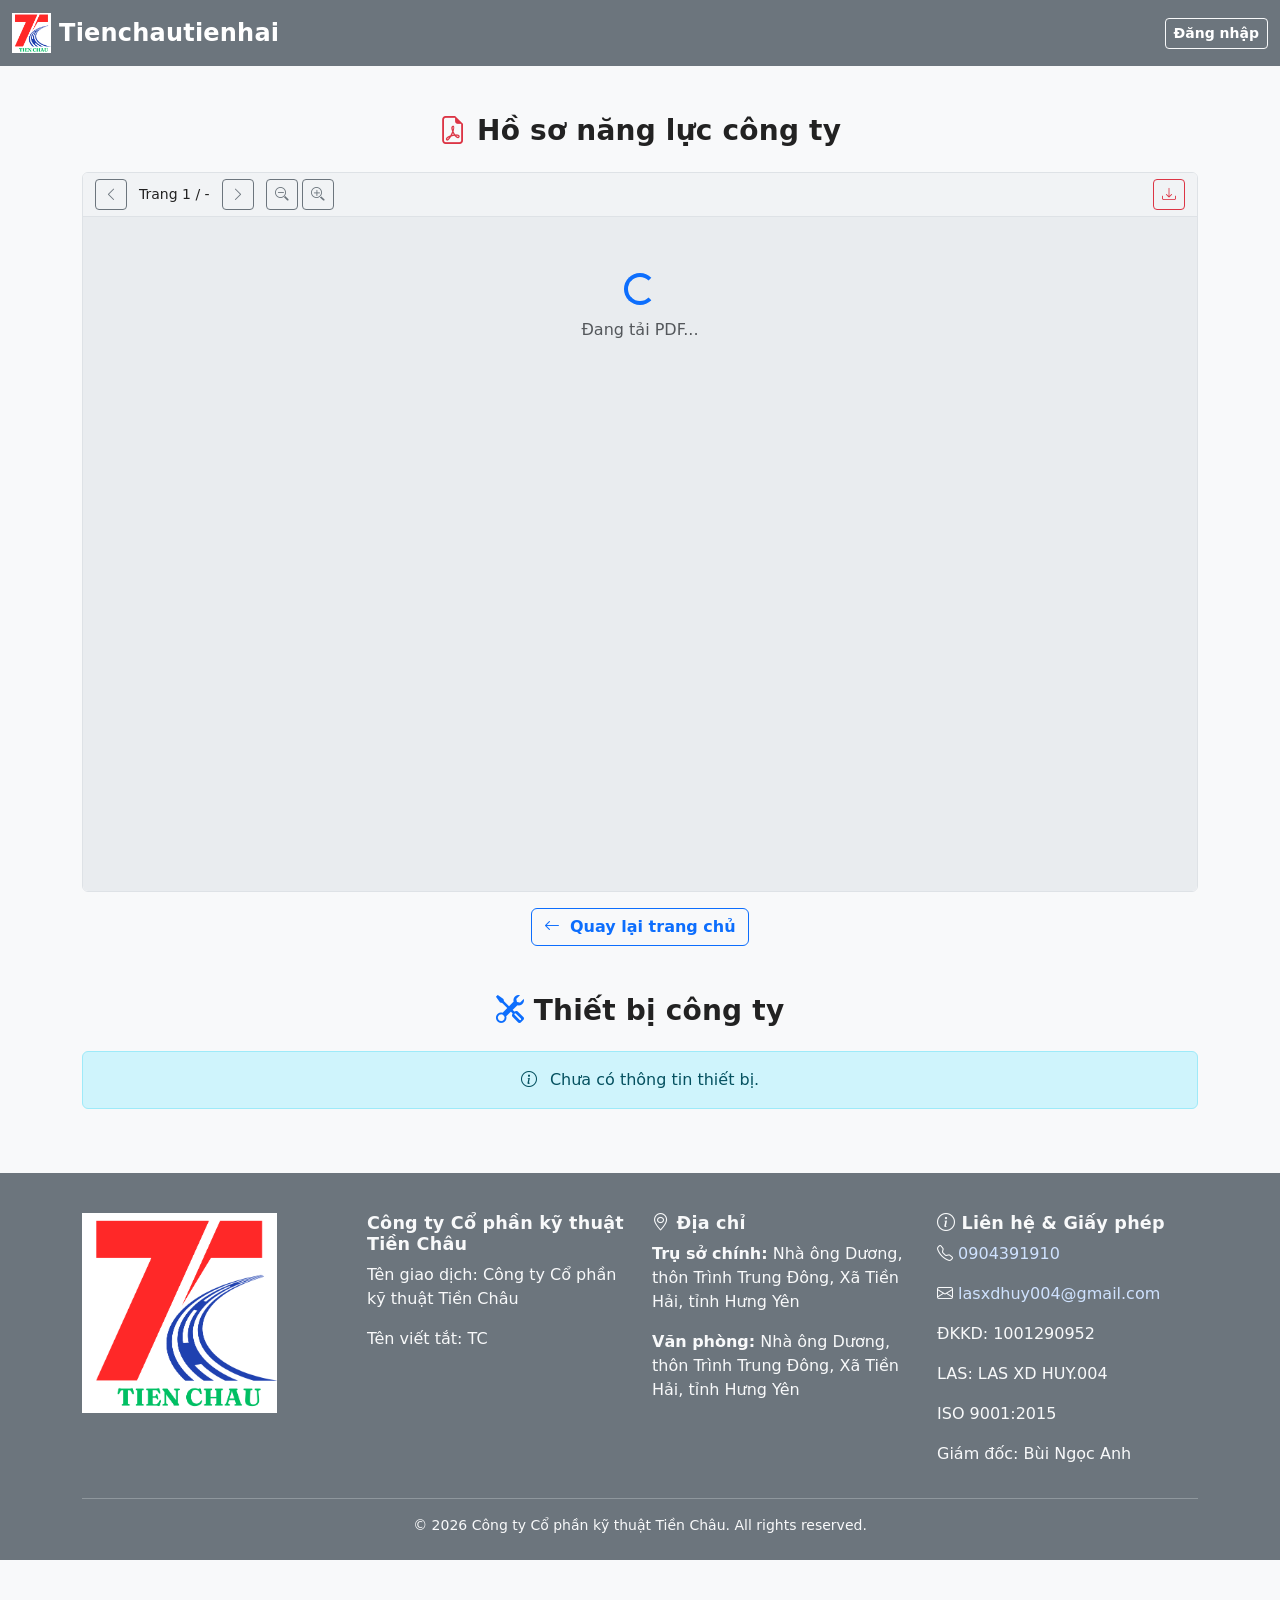
==== commit 5e51c3ae: "Update company profile and lab capability certificate" ====
--- a/Home/CompanyProfile.html
+++ b/Home/CompanyProfile.html
@@ -127,7 +127,7 @@
             <div class="col-md-3">
                 <h5>Công ty Cổ phần kỹ thuật Tiền Châu</h5>
                 <p>Tên giao dịch: Công ty Cổ phần kỹ thuật Tiền Châu</p>
-                <p>Tên viết tắt: BTC</p>
+                <p>Tên viết tắt: TC</p>
             </div>
             <!-- Cột 2: Địa chỉ -->
             <div class="col-md-3">
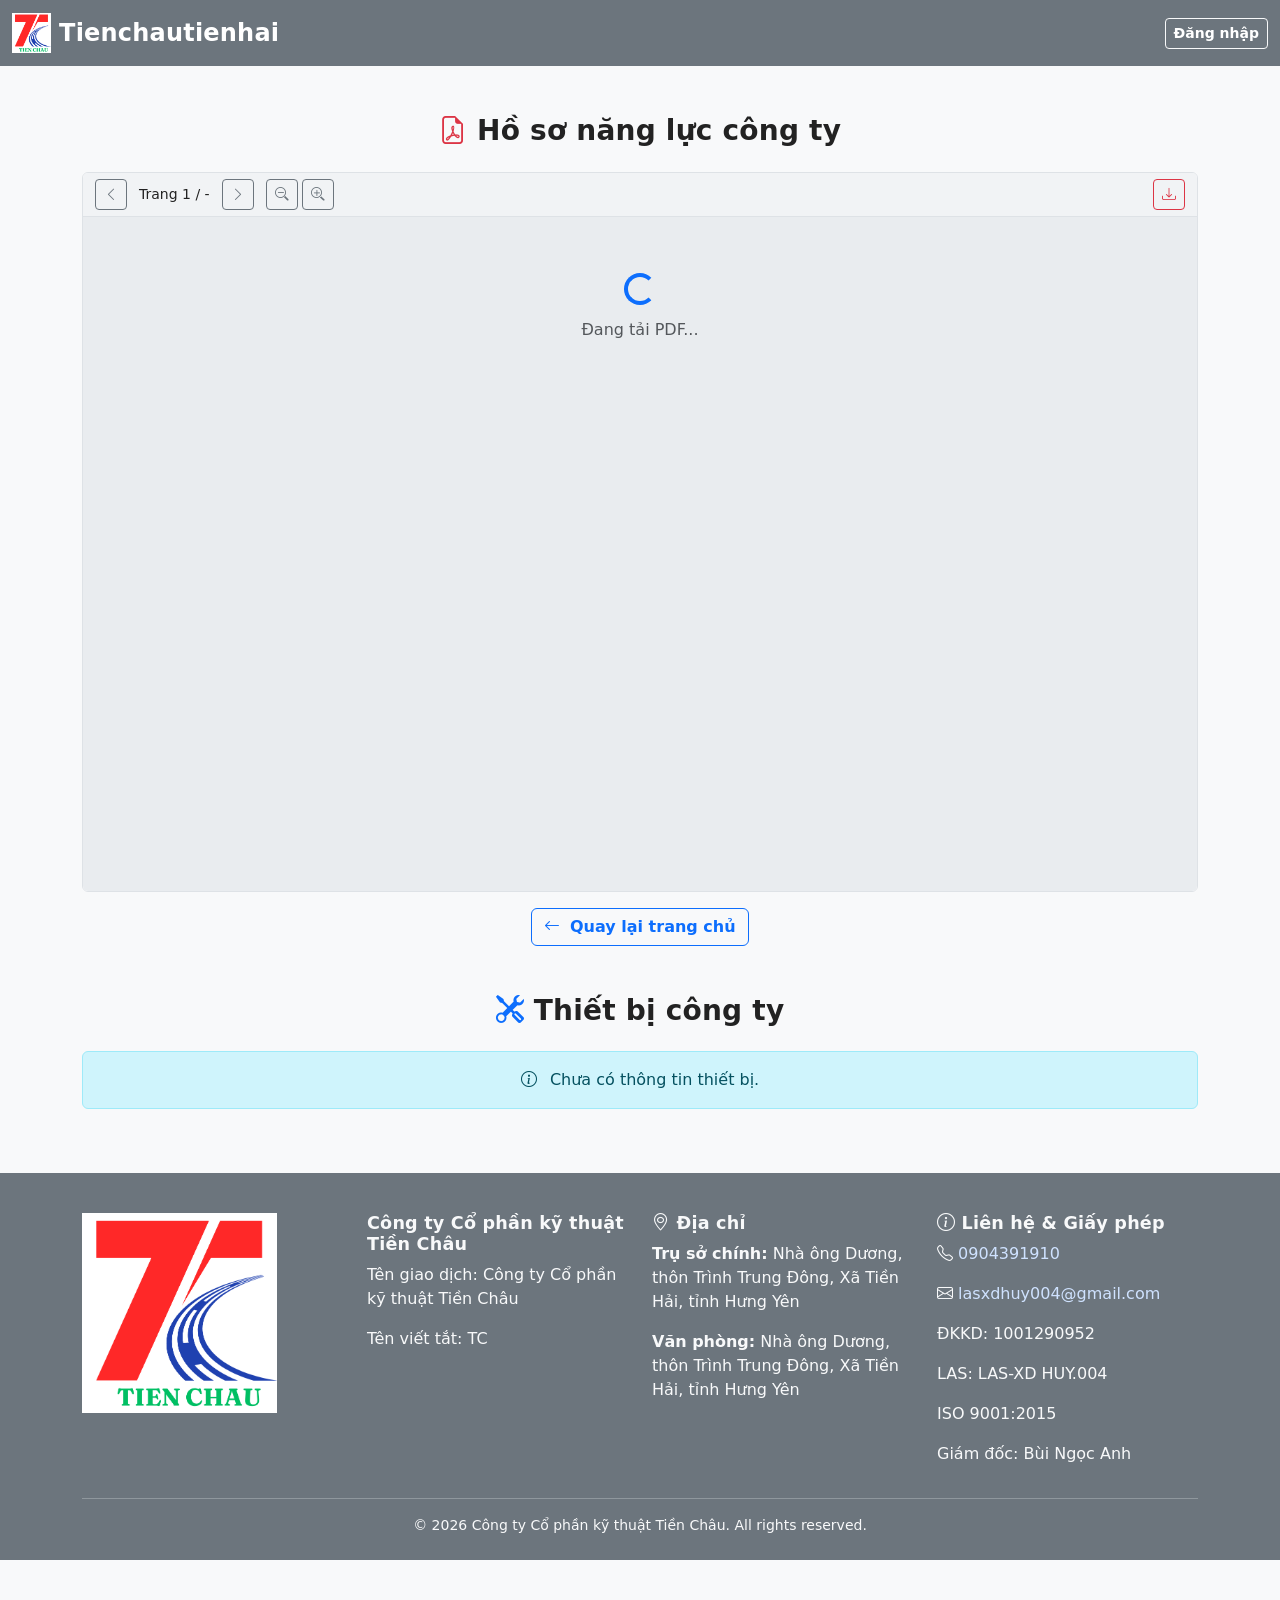
==== commit cff432bf: "Merge pull request #5 from ManhTran03/main cập nhật hồ sơ năng lực và chứng chỉ lab" ====
--- a/Home/CompanyProfile.html
+++ b/Home/CompanyProfile.html
@@ -61,7 +61,7 @@
                                 <button class="btn btn-sm btn-outline-secondary" id="btn-zoom-in" title="Phóng to">
                                     <i class="bi bi-zoom-in"></i>
                                 </button>
-                                <a href="https://pub-2c163da2be434fa280938e5bfe8e3c11.r2.dev/HSNL%20TienChau.pdf" class="btn btn-sm btn-outline-danger ms-auto"
+                                <a href="../documents/HSNL%20TienChau.pdf" class="btn btn-sm btn-outline-danger ms-auto"
                                    download title="Tải xuống">
                                     <i class="bi bi-download"></i>
                                 </a>
@@ -141,7 +141,7 @@
                 <p><i class="bi bi-telephone"></i> <a href="tel:0904391910">0904391910</a></p>
                 <p><i class="bi bi-envelope"></i> <a href="mailto:lasxdhuy004@gmail.com">lasxdhuy004@gmail.com</a></p>
                 <p>ĐKKD: 1001290952</p>
-                <p>LAS: LAS XD HUY.004</p>
+                <p>LAS: LAS-XD HUY.004</p>
                 <p>ISO 9001:2015</p>
                 <p>Giám đốc: Bùi Ngọc Anh</p>
             </div>
@@ -170,7 +170,7 @@
 
     pdfjsLib.GlobalWorkerOptions.workerSrc = 'https://cdnjs.cloudflare.com/ajax/libs/pdf.js/4.4.168/pdf.worker.min.mjs';
 
-    const url = 'https://pub-2c163da2be434fa280938e5bfe8e3c11.r2.dev/HSNL%20TienChau.pdf';
+    const url = '../documents/HSNL%20TienChau.pdf';
     const viewer = document.getElementById('pdf-viewer');
     let pdfDoc = null;
     let currentScale = 1.5;
@@ -248,4 +248,4 @@
 
 </body>
 
-</html>+</html>
